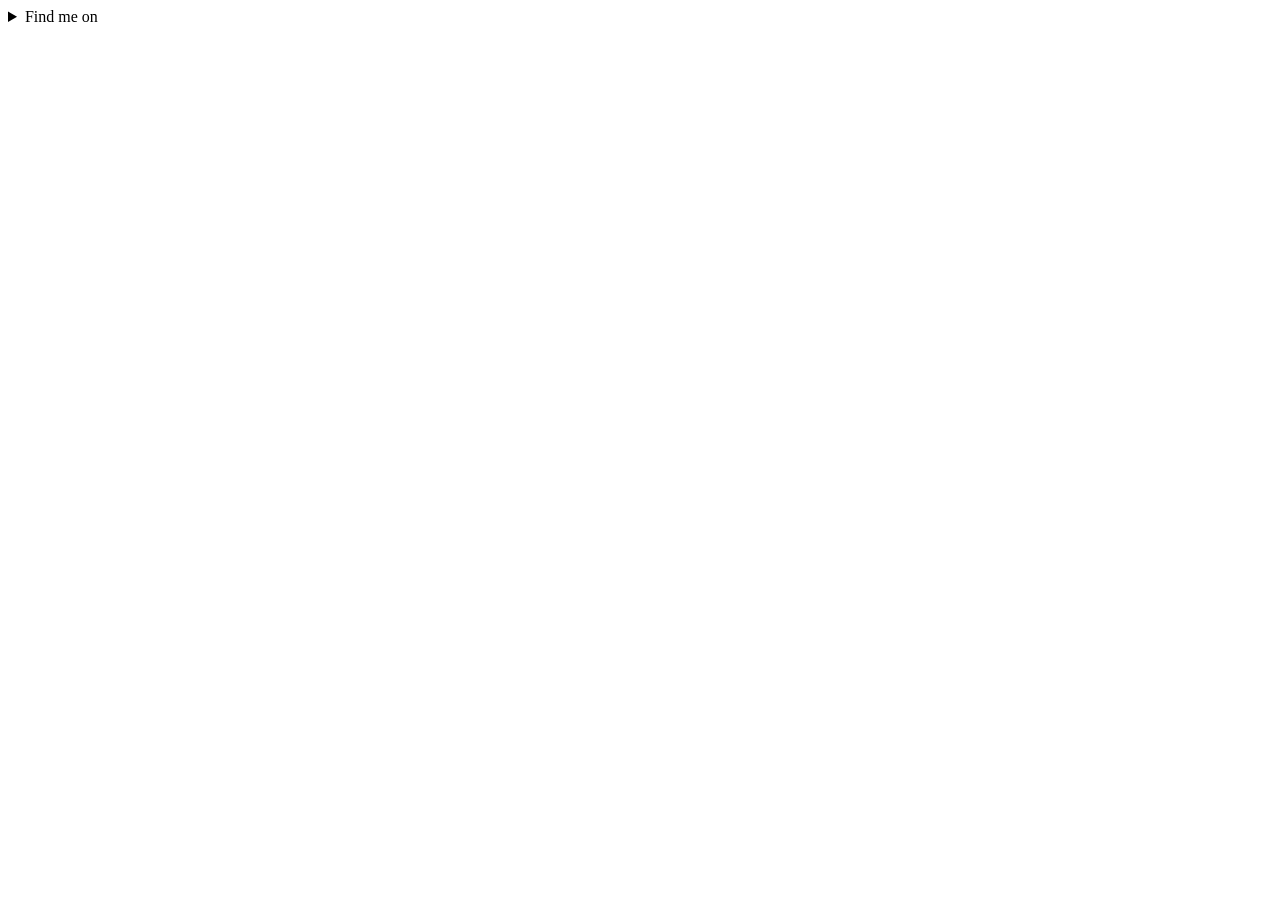
==== index.html @ 75b10eb2 "Create index.html" ====
<!DOCTYPE html>
<html lang="en">
<head>
    <meta charset="UTF-8">
    <meta name="viewport" content="width=device-width, initial-scale=1.0">
    <title>Haihaay's Page</title>
    <style>
        details {
            transition: all 0.3s ease-in-out;
        }

        details[open] > ol {
            animation: slideDown 0.3s ease-in-out;
        }

        @keyframes slideDown {
            from {
                opacity: 0;
                transform: translateY(-5px);
            }
            to {
                opacity: 1;
                transform: translateY(0);
            }
        }
    </style>
</head>
<body>
    <details>
        <summary>Find me on</summary>
        <ol>
            <li><a href="https://discordapp.com/users/1102899938263826482">Discord</a></li>
            <li><a href="https://x.com/Haihay_guys">X (Twitter)</a></li>
            <li><a href="#">Instagram</a></li>
            <li><a href="#">YouTube</a></li>
        </ol>
    </details>
</body>
</html>
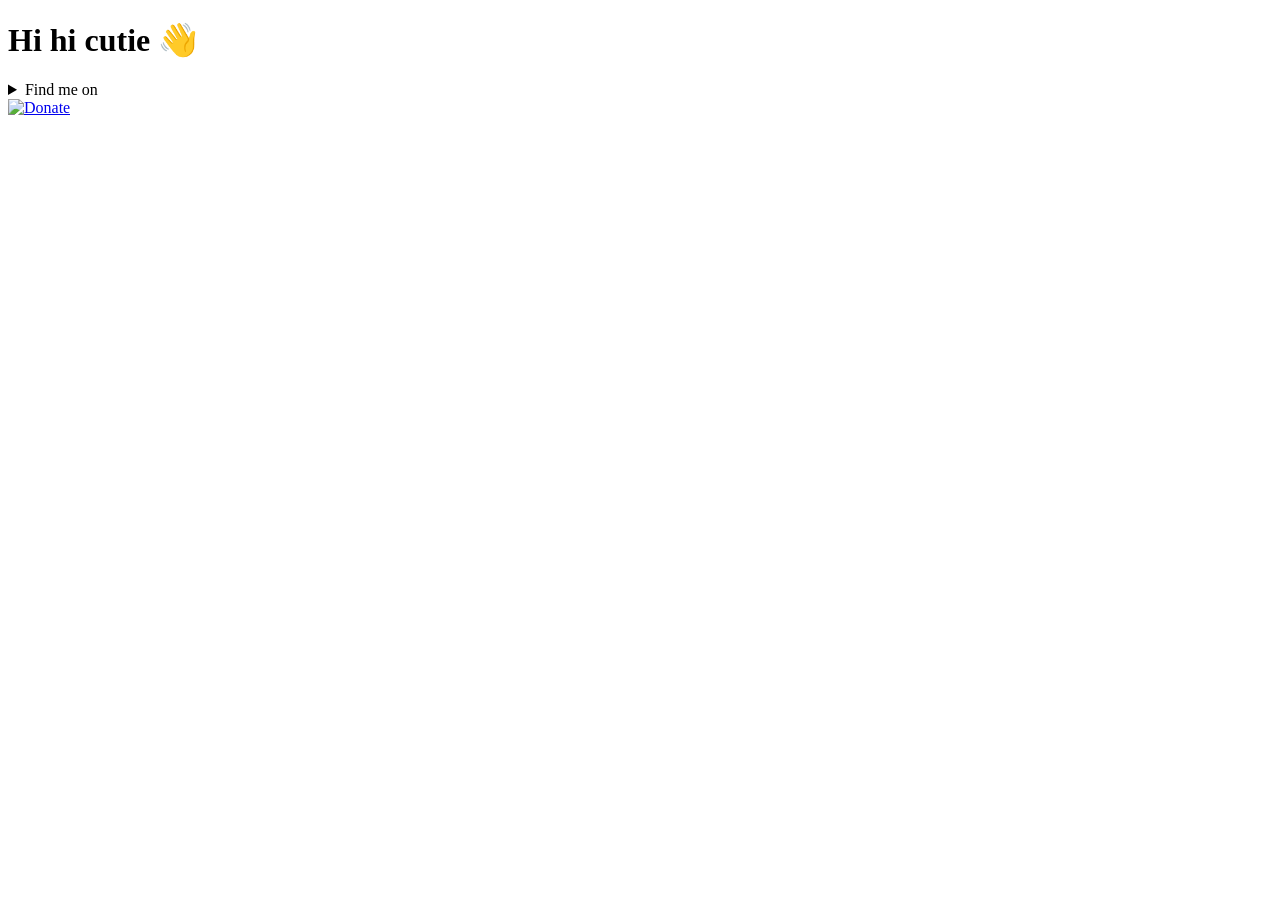
==== commit 1480eb81: "index.html" ====
--- a/index.html
+++ b/index.html
@@ -3,37 +3,40 @@
 <head>
     <meta charset="UTF-8">
     <meta name="viewport" content="width=device-width, initial-scale=1.0">
-    <title>Haihaay's Page</title>
-    <style>
-        details {
-            transition: all 0.3s ease-in-out;
-        }
-
-        details[open] > ol {
-            animation: slideDown 0.3s ease-in-out;
-        }
-
-        @keyframes slideDown {
-            from {
-                opacity: 0;
-                transform: translateY(-5px);
-            }
-            to {
-                opacity: 1;
-                transform: translateY(0);
-            }
-        }
-    </style>
+    <title>Haihaay's Profile</title>
+    <link rel="stylesheet" href="style.css">
 </head>
 <body>
-    <details>
-        <summary>Find me on</summary>
-        <ol>
-            <li><a href="https://discordapp.com/users/1102899938263826482">Discord</a></li>
-            <li><a href="https://x.com/Haihay_guys">X (Twitter)</a></li>
-            <li><a href="#">Instagram</a></li>
-            <li><a href="#">YouTube</a></li>
-        </ol>
-    </details>
+
+    <div class="container">
+        <h1>Hi hi cutie 👋</h1>
+        
+        <details>
+            <summary>Find me on</summary>
+            <ul class="social-links">
+                <li><a href="https://discordapp.com/users/1102899938263826482">
+                    <img src="https://img.shields.io/badge/Discord-%237289DA.svg?logo=discord&logoColor=white" alt="Discord">
+                </a></li>
+                <li><a href="https://x.com/Haihay_guys">
+                    <img src="https://img.shields.io/badge/X-black.svg?logo=X&logoColor=white" alt="X">
+                </a></li>
+                <li><a href="#">
+                    <img src="https://img.shields.io/badge/Instagram-%23E4405F.svg?logo=Instagram&logoColor=white" alt="Instagram">
+                </a></li>
+                <li><a href="#">
+                    <img src="https://img.shields.io/badge/YouTube-%23FF0000.svg?logo=YouTube&logoColor=white" alt="YouTube">
+                </a></li>
+            </ul>
+        </details>
+
+        <div class="donate">
+            <a href="http://lynk.id/payme/haihaay">
+                <img src="https://github.com/Haihaay/Haihaay/blob/main/Tak%20berjudul263_20250215110642.png" alt="Donate">
+            </a>
+        </div>
+    </div>
+
+    <script src="script.js"></script>
+
 </body>
 </html>
